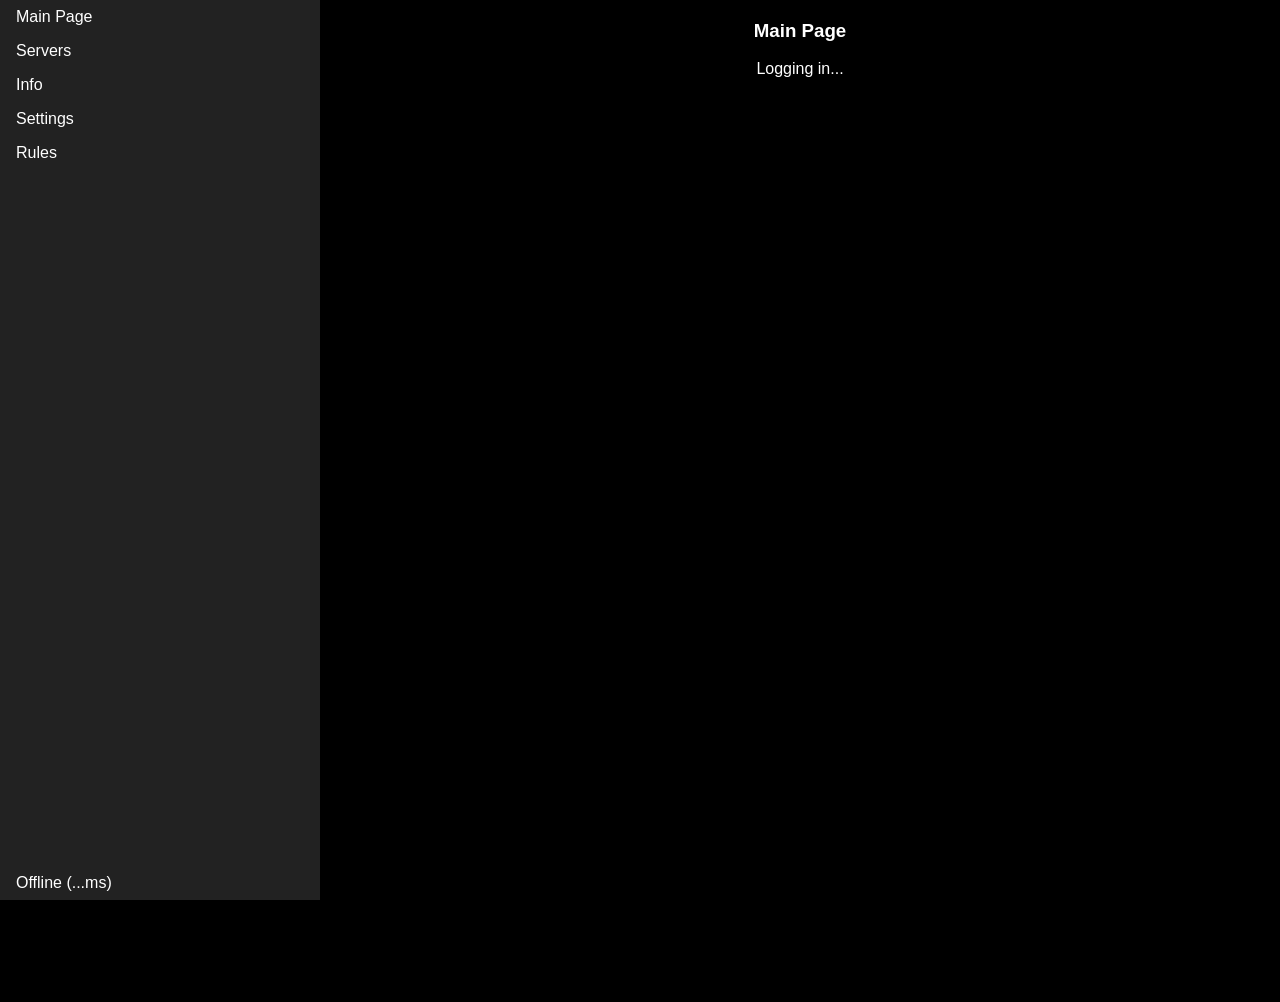
==== index.html @ 656b2c19 "Inital commit" ====
<!DOCTYPE html>
<html>
	<head>
		<title>Chat Space</title>
		<meta name="description" content="Chat Space - Simple Invite-Based Server and Channel chatting Website with server moderation features." />
		<meta name="application-name" content="Chat Space" />
		<link rel="manifest" href="/manifest.json" />
		<meta name="mobile-web-app-capable" content="yes" />
		<link rel="stylesheet" id="style" href="/style/dark.css" />
	</head>
	<body>
		<ul class="bar" id="bar">
		</ul>
		<div style="margin-left:25%;padding:1px 16px;height:1000px;" id="main">
		<center>
		<h3>Main Page</h3>
		<p id="status">Logging in...</p>
		</center>
		</div>
	</body>
	<script src="/style/index.js"></script>
	<script src="bar.js"></script>
	<script src="client.js"></script>
	<script src="script.js"></script>
</html>
---- style/dark.css ----
body {
        background-color: rgb(0, 0, 0);
        font-family: Arial, sans-serif;
        margin: 0;
}
code {
	display: block;
	background: rgb(64, 64, 64);
}
h1, h2, h3, h4, h5, h6, p, span, b, pre {
        color: rgb(255, 255, 255);
}
a {
        color: rgb(255, 255, 0);
}
button, select, input {
	color: rgb(255, 255, 255);
	background-color: rgb(64, 64, 64);
	border-radius: 2px;
	border: none;
}

ul.bar {
        list-style-type: none;
        margin: 0;
        padding: 0;
        width: 25%;
        background-color: #222;
        position: fixed;
        height: 100%;
        overflow: auto;
}
li a {
        display: block;
        color: #fff;
        padding: 8px 16px;
        text-decoration: none;
}
li a:hover {
        background-color: #444
}
.active {
        background-color: #444
}
#chat {
	position: fixed;
	bottom: 0px;
	left: 25%;
	width: 75%;
	vertical-align: bottom;
	font-size: 13px;
	color: #fff;
	text-shadow: #888 1px 1px;
}
#chat,#chat * {
    user-select: text;
    -webkit-user-select: text;
    -moz-user-select: text;
    -ms-user-select: text;
}
#chat ul {
	list-style: none;
	margin: 4px
	padding: 0;
	background-attachment: local;
	max-height: 50em;
	overflow-y: scroll;
	overflow-x: hidden;
	word-wrap: break-word;
}
#chat li {
	padding: 2px;
	opacity: 0;
	color: #fff;
}
#chat input {
	margin: 4px;
	width: 97%;
	border: 1px solid #fff;
	background: 0 0;
	text-shadow: #888 1px 1px;
	float: right;
	color: #fff;
	border-radius: 8px
}
#chat input:focus {
	outline: 0;
	border: 1px solid #888
}
/*
#embed-window {
	position: absolute;
	border: 1px solid #fff;
	background: #000;
	display: none;
	resize: both;
	overflow: auto;
	z-index: 1000;
	max-height: 90vh;
	max-width: 90vw;
};
#embed-data {
	display: block;
	max-width: 100%;
	max-height: calc(100% - 40px);
	object-fit: contain;
};
#embed-header {
	background: #222;
	color: #fff;
	padding: 10px;
	cursor: move;
	display: flex;
	justify-content: space-between;
	align-items: center;
};
*/
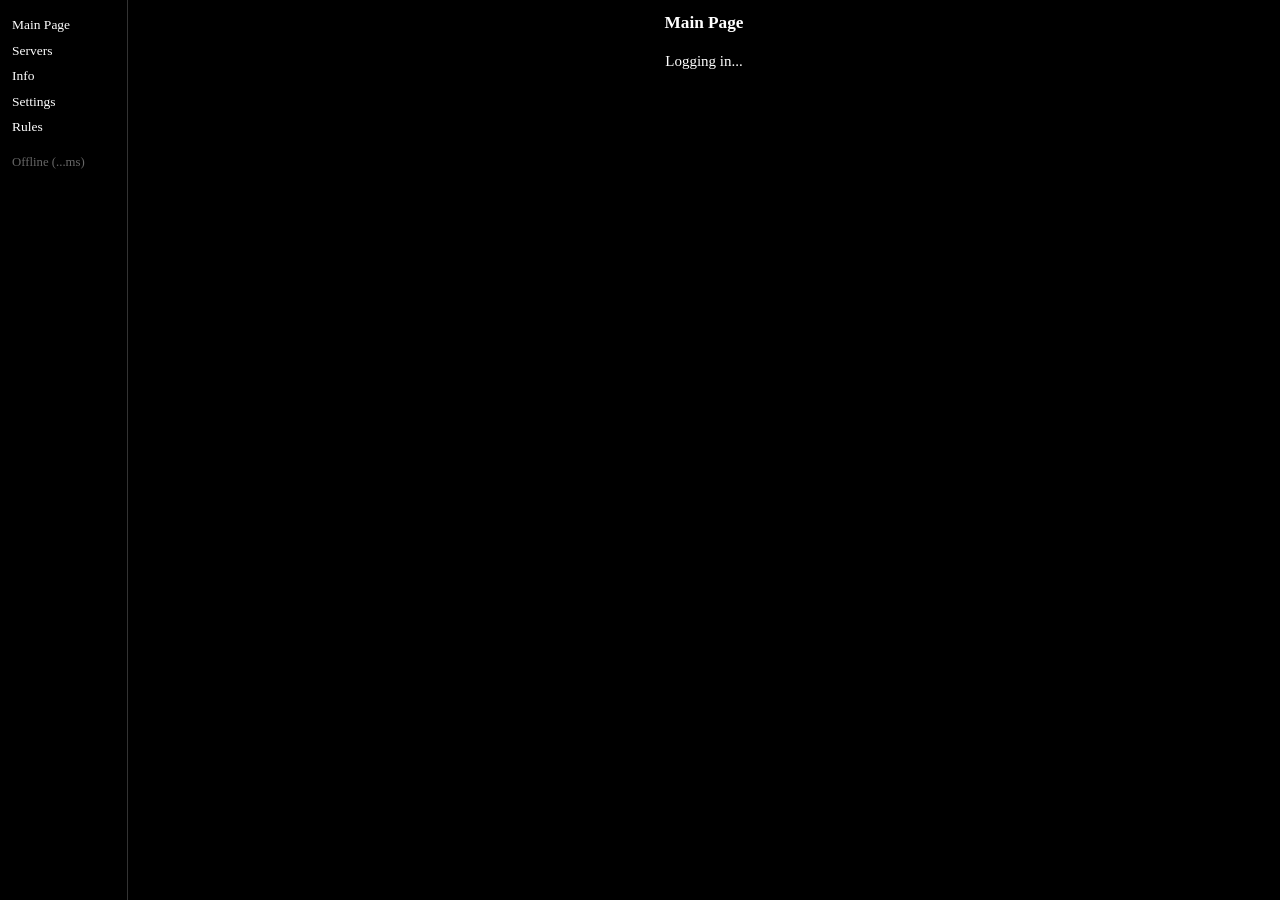
==== commit 2e5f8230: "Remove themes and modify style.css" ====
--- a/index.html
+++ b/index.html
@@ -6,12 +6,12 @@
 		<meta name="application-name" content="Chat Space" />
 		<link rel="manifest" href="/manifest.json" />
 		<meta name="mobile-web-app-capable" content="yes" />
-		<link rel="stylesheet" id="style" href="/style/dark.css" />
+		<link rel="stylesheet" id="style" href="/style.css" />
 	</head>
 	<body>
 		<ul class="bar" id="bar">
 		</ul>
-		<div style="margin-left:25%;padding:1px 16px;height:1000px;" id="main">
+		<div id="main">
 		<center>
 		<h3>Main Page</h3>
 		<p id="status">Logging in...</p>
--- a/style.css
+++ b/style.css
@@ -0,0 +1,569 @@
+body {
+  margin: 0;
+  background-color: #000000;
+  background-image: url("../static/img/stardust.png");
+  color: white;
+  line-height: 1.6;
+}
+
+@font-face {
+  font-family: "TerminusTTF";
+  src: url("https://www.ossftw.com/terminus-ttf-4.49.3/TerminusTTF-4.49.3.ttf") format("truetype");
+}
+
+.author {
+  color: #00ff00;
+}
+
+*,
+*::before,
+*::after {
+  font-family: "TerminusTTF" !important;
+  -webkit-font-smoothing: none !important;
+  -moz-osx-font-smoothing: grayscale !important;
+  text-rendering: optimizeSpeed !important;
+  box-sizing: border-box;
+}
+
+html {
+  font-size: 15px;
+}
+
+#messages {
+  margin: 0 256px;
+  background: #000;
+  color: #fff;
+  padding: 18px;
+}
+
+a {
+  color: #fff;
+  text-decoration: none;
+}
+
+a:hover {
+  text-decoration: underline;
+}
+
+code, pre {
+  font-family: "TerminusTTF" !important;
+}
+
+code {
+  background: #171717;
+  padding: 2px 4px;
+  overflow-x: auto;
+  font-size: 0.875rem;
+  line-height: 1.5;
+}
+
+pre {
+  white-space: pre-wrap;
+  margin: 0;
+}
+
+h1, h2, h3, h4, h5, h6 {
+  color: #fff;
+  font-weight: 600;
+  line-height: 1.3;
+  margin: 0 0 0.5em;
+}
+
+h1 { font-size: 1.75rem; }
+h2 { font-size: 1.4rem; }
+h3 { font-size: 1.15rem; }
+h4 { font-size: 1rem; }
+
+p, span, b {
+  color: #fff;
+}
+
+button, select, input, textarea {
+  font-family: "TerminusTTF" !important;
+  font-size: 0.9rem;
+  color: #fff;
+  background: #171717;
+  border: 1px solid #333;
+  padding: 0.3em 0.6em;
+  outline: none;
+}
+
+button:focus, select:focus, input:focus, textarea:focus {
+  border-color: #fff;
+}
+
+button {
+  cursor: pointer;
+  background: #fff;
+  color: #000;
+  border-color: #fff;
+  font-weight: 600;
+  padding: 0.3em 0.8em;
+}
+
+button:hover {
+  background: #cccccc;
+  border-color: #cccccc;
+}
+
+button:active {
+  background: #cccccc;
+}
+
+select {
+  cursor: pointer;
+  padding-right: 1.5em;
+  appearance: none;
+  background-image: url("data:image/svg+xml,%3Csvg xmlns='http://www.w3.org/2000/svg' width='10' height='10' fill='%23fff' viewBox='0 0 16 16'%3E%3Cpath d='M8 11L3 6h10z'/%3E%3C/svg%3E");
+  background-repeat: no-repeat;
+  background-position: right 0.5em center;
+}
+
+input[type="text"],
+input[type="password"],
+input[type="number"],
+input[type="url"],
+input[type="search"] {
+  width: auto;
+  min-width: 160px;
+}
+
+input[type="checkbox"] {
+  appearance: none;
+  width: 1em;
+  height: 1em;
+  border: 2px solid #666;
+  cursor: pointer;
+  padding: 0;
+  vertical-align: middle;
+  position: relative;
+}
+
+input[type="checkbox"]:checked {
+  background: #fff;
+  border-color: #fff;
+}
+
+input[type="checkbox"]:checked::after {
+  content: '';
+  position: absolute;
+  left: 2px;
+  top: 0;
+  width: 4px;
+  height: 7px;
+  border: solid #000;
+  border-width: 0 2px 2px 0;
+  transform: rotate(45deg);
+}
+
+input[type="color"] {
+  width: 48px;
+  height: 28px;
+  padding: 1px;
+  cursor: pointer;
+}
+
+input[type="file"] {
+  padding: 0.2em;
+}
+
+input[type="file"]::file-selector-button {
+  font-family: "TerminusTTF" !important;
+  font-size: 0.85rem;
+  background: #fff;
+  color: #000;
+  border: none;
+  padding: 0.25em 0.6em;
+  cursor: pointer;
+}
+
+input[type="file"]::file-selector-button:hover {
+  background: #cccccc;
+}
+
+progress {
+  appearance: none;
+  height: 6px;
+  border: none;
+  background: #171717;
+}
+
+progress::-webkit-progress-bar {
+  background: #171717;
+}
+
+progress::-webkit-progress-value {
+  background: #fff;
+}
+
+progress::-moz-progress-bar {
+  background: #fff;
+}
+
+option {
+  background: #000;
+  color: #fff;
+}
+
+::selection {
+  background: #fff;
+  color: #000;
+}
+
+::-webkit-scrollbar {
+  width: 6px;
+  height: 6px;
+}
+
+::-webkit-scrollbar-track {
+  background: transparent;
+}
+
+::-webkit-scrollbar-thumb {
+  background: #333;
+}
+
+::-webkit-scrollbar-thumb:hover {
+  background: #555;
+}
+
+/* Sidebar */
+ul.bar {
+  list-style: none;
+  margin: 0;
+  padding: 12px;
+  width: 128px;
+  min-width: 128px;
+  background: #000;
+  border-right: 1px solid #333;
+  position: fixed;
+  top: 0;
+  left: 0;
+  height: 100vh;
+  overflow-y: auto;
+  z-index: 10;
+}
+
+ul.bar li {
+  margin: 0;
+  padding: 0;
+}
+
+ul.bar li a {
+  display: block;
+  padding: 2px 0;
+  color: #fff;
+  text-decoration: none;
+  font-size: 0.9rem;
+}
+
+ul.bar li a:hover {
+  text-decoration: underline;
+}
+
+ul.bar .active {
+  font-weight: 700;
+}
+
+#bar-status {
+  display: block;
+  padding: 4px 0;
+  font-size: 0.85rem;
+  color: #666;
+  text-align: left;
+  margin-top: 8px;
+}
+
+/* Main content area */
+#main {
+  margin-left: 128px;
+  padding: 12px;
+  min-height: 100vh;
+  background: #000;
+}
+
+/* Page heading for servers */
+#server-name {
+  font-weight: 600;
+  font-size: 1.1rem;
+  margin: 0.5em 0;
+  color: #fff;
+}
+
+/* Chat */
+#chat {
+  position: fixed;
+  bottom: 0;
+  left: 128px;
+  right: 0;
+  background: #000;
+  border-top: 1px solid #333;
+  display: flex;
+  flex-direction: column;
+  user-select: text;
+  -webkit-user-select: text;
+}
+
+#chat-box {
+  list-style: none;
+  margin: 0;
+  padding: 0.3em 0.6em;
+  overflow-y: auto;
+  overflow-x: hidden;
+  word-wrap: break-word;
+  max-height: 50vh;
+  background: #000;
+  flex: 1;
+}
+
+/* Chat messages */
+.chatmsg {
+  padding: 0.15em 0.3em;
+  line-height: 1.5;
+}
+
+.chatmsg:hover {
+  background: #111;
+}
+
+.chattime {
+  font-size: 0.75rem;
+  color: #666;
+  margin-right: 0.5em;
+  user-select: none;
+}
+
+.chatid {
+  font-size: 0.75rem;
+  color: #666;
+  cursor: pointer;
+  margin-right: 0.3em;
+}
+
+.chatid:hover {
+  color: #fff;
+}
+
+.chatname {
+  font-weight: 600;
+  cursor: pointer;
+}
+
+.chatname:hover {
+  opacity: 0.8;
+}
+
+.chatcolon {
+  color: #999;
+  margin-right: 0.25em;
+}
+
+.chatmessage {
+  color: #fff;
+}
+
+.chatlink {
+  color: #fff;
+  text-decoration: none;
+  word-break: break-all;
+}
+
+.chatlink:hover {
+  text-decoration: underline;
+}
+
+.reply {
+  border-left: 3px solid #666;
+  padding-left: 8px;
+  margin-bottom: 6px;
+  font-size: 0.85em;
+  opacity: 0.85;
+  display: flex;
+  gap: 6px;
+}
+
+.reply-author {
+  font-weight: 600;
+}
+
+.reply-text {
+  opacity: 0.8;
+  white-space: nowrap;
+  overflow: hidden;
+  text-overflow: ellipsis;
+}
+
+.quote {
+  border-left: 3px solid #999;
+  padding-left: 8px;
+  margin: 4px 0;
+  font-style: italic;
+  opacity: 0.9;
+}
+
+.attachment img {
+  max-width: 400px;
+  margin-top: 6px;
+  display: block;
+}
+
+.embed {
+  border-left: 4px solid #4a90e2;
+  padding: 8px;
+  margin-top: 8px;
+}
+
+.embed-title {
+  font-weight: bold;
+  margin-bottom: 4px;
+}
+
+.embed-desc {
+  opacity: 0.85;
+}
+
+.embed-image {
+  max-width: 100%;
+  margin-top: 6px;
+}
+
+.text a {
+  color: #4ea1ff;
+  text-decoration: underline;
+}
+
+.mention {
+  color: #ffa502;
+  font-weight: 600;
+}
+
+#chat-input {
+  width: calc(100% - 0.5em);
+  margin: 0.3em;
+  padding: 0.4em 0.6em;
+  border: 1px solid #333;
+  background: #111;
+  color: #fff;
+  font-size: 0.9rem;
+  outline: none;
+}
+
+#chat-input:focus {
+  border-color: #fff;
+}
+
+#chat-input::placeholder {
+  color: #666;
+}
+
+#chat-toggle {
+  z-index: 1;
+  position: relative;
+}
+
+/* Users list (info page) */
+#users {
+  width: 100%;
+  max-width: 500px;
+}
+
+#users div {
+  display: flex;
+  align-items: center;
+  padding: 0.3em 0.5em;
+  background: #111;
+  margin: 0.15em 0;
+  gap: 0.5em;
+}
+
+#users div span {
+  flex: 1;
+}
+
+#users div button {
+  flex-shrink: 0;
+}
+
+#user-info {
+  margin-top: 1em;
+  padding: 0.6em;
+  background: #111;
+}
+
+/* Invite page */
+#invite-info {
+  padding: 0.6em;
+  background: #111;
+}
+
+#invite-text {
+  cursor: pointer;
+  color: #fff;
+  font-weight: 600;
+  user-select: all;
+}
+
+#invite-text:hover {
+  color: #cccccc;
+}
+
+/* File upload */
+#file-progress {
+  width: 200px;
+}
+
+#file-left {
+  font-size: 0.85rem;
+  color: #999;
+}
+
+/* Utility: center */
+center {
+  display: block;
+}
+
+/* Rules page */
+#rules ul {
+  padding-left: 1.5em;
+}
+
+/* Responsive adjustments */
+@media (max-width: 768px) {
+  ul.bar {
+    width: 48px;
+    min-width: 48px;
+    padding: 8px 4px;
+  }
+
+  ul.bar li a {
+    padding: 4px 0;
+    text-align: center;
+    font-size: 0;
+  }
+
+  ul.bar li a::after {
+    font-size: 1rem;
+    content: attr(data-short);
+  }
+
+  ul.bar li a[href="/"]::after { content: '~'; }
+  ul.bar li a[href="/servers/"]::after { content: '#'; }
+  ul.bar li a[href="/info/"]::after { content: '?'; }
+  ul.bar li a[href="/settings/"]::after { content: '*'; }
+  ul.bar li a[href="/rules/"]::after { content: '!'; }
+
+  #main {
+    margin-left: 48px;
+    padding: 8px;
+  }
+
+  #chat {
+    left: 48px;
+  }
+
+  #chat-input {
+    width: calc(100% - 0.3em);
+    margin: 0.15em;
+    font-size: 1rem;
+  }
+}
